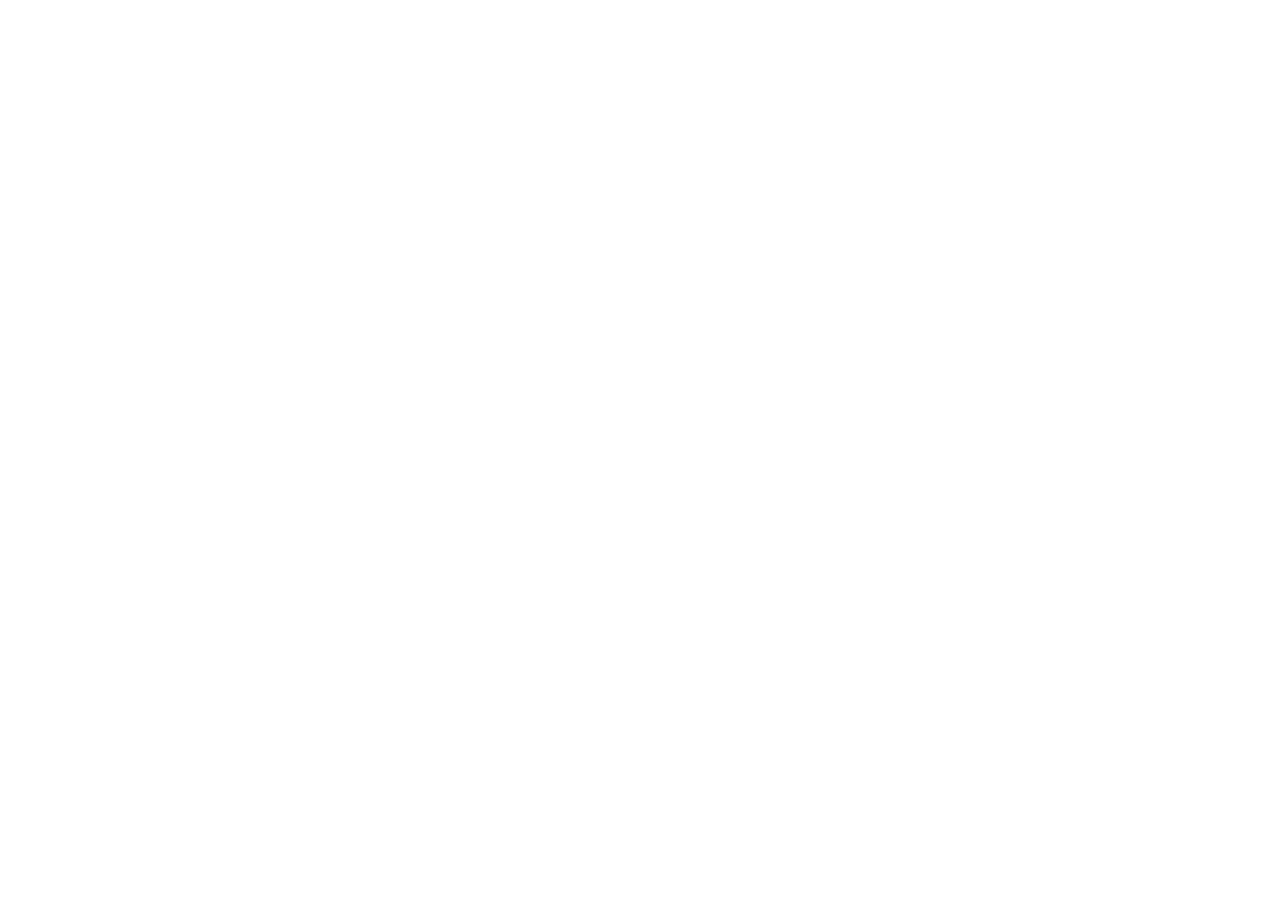
==== golem/screen/index.html @ 51def7ee "GOLEM-014: Serve the screen from the package: GET / and /screen/… GET (and HEAD) / answers golem/scr" ====
<!doctype html>
<html lang="en">
<head>
  <meta charset="utf-8">
  <meta name="viewport" content="width=device-width, initial-scale=1">
  <title>Golem</title>
</head>
<body>
  <script src="/screen/screen.js"></script>
</body>
</html>
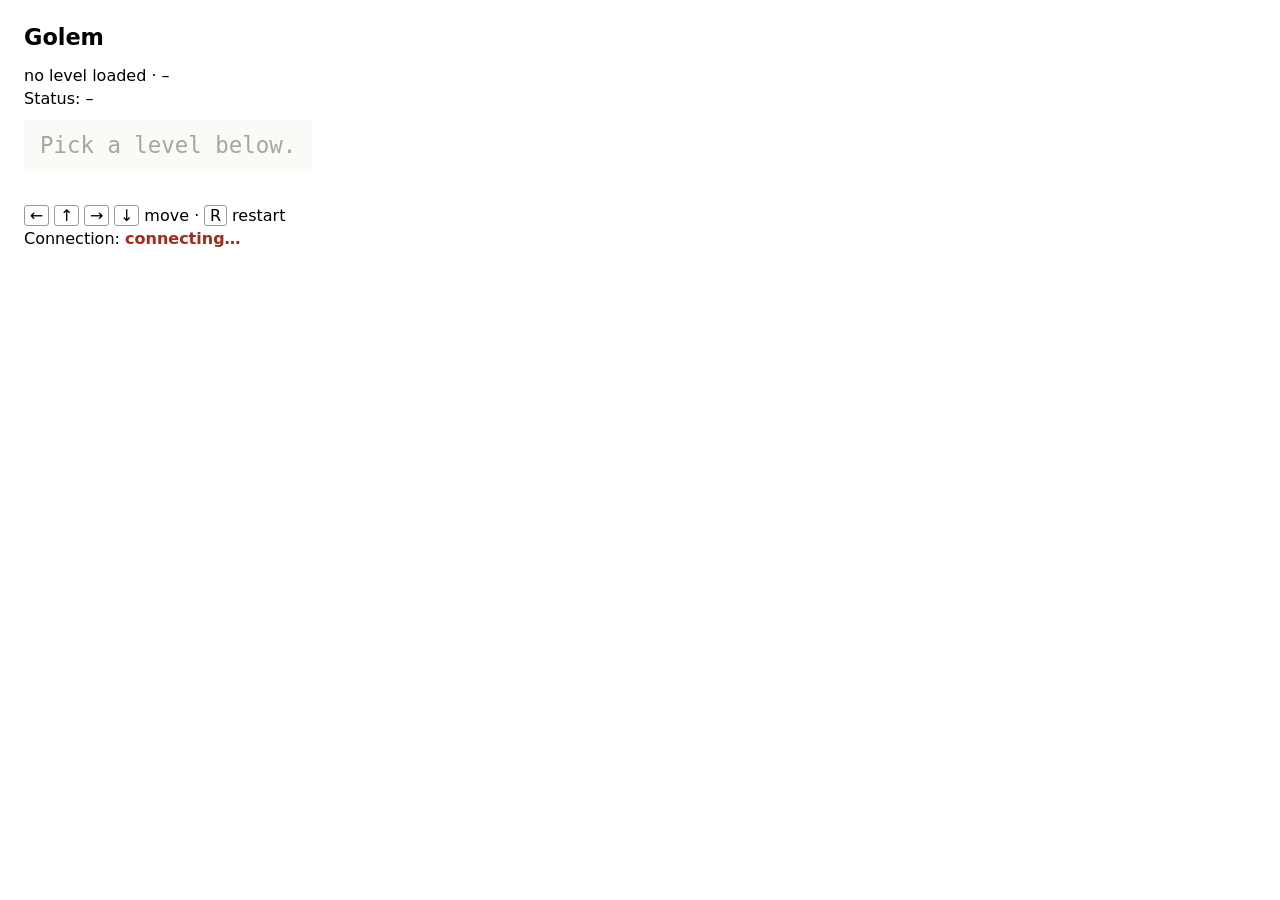
==== commit 657ca4a8: "GOLEM-015: The text page: map, status, level buttons, keys and reconnect index.html and screen.js dr" ====
--- a/golem/screen/index.html
+++ b/golem/screen/index.html
@@ -4,8 +4,37 @@
   <meta charset="utf-8">
   <meta name="viewport" content="width=device-width, initial-scale=1">
   <title>Golem</title>
+  <style>
+    body { font-family: system-ui, sans-serif; margin: 1.5rem; max-width: 60rem; }
+    h1 { font-size: 1.4rem; margin: 0 0 1rem; }
+    #board { font-family: ui-monospace, Menlo, monospace; font-size: 1.4rem; line-height: 1.2;
+             background: #f4f1ea; padding: 0.75rem 1rem; display: inline-block; min-width: 12rem;
+             margin: 0.5rem 0; }
+    .offline #board { opacity: 0.35; }
+    .line { margin: 0.25rem 0; }
+    #status.solved { color: #1d6b2f; font-weight: bold; }
+    #status.lost { color: #a52a1a; font-weight: bold; }
+    #error { color: #a52a1a; min-height: 1.2em; }
+    #connection { color: #666; }
+    .offline #connection { color: #a52a1a; font-weight: bold; }
+    .tier { margin: 0.5rem 0; }
+    .tier h2 { font-size: 1rem; margin: 0 0 0.25rem; }
+    #levels button { margin: 0 0.25rem 0.25rem 0; font: inherit; }
+    #levels button[aria-current="true"] { font-weight: bold; outline: 2px solid #333; }
+    kbd { border: 1px solid #999; border-radius: 3px; padding: 0 0.3rem; font-family: inherit; }
+  </style>
 </head>
-<body>
+<body class="offline">
+  <h1>Golem</h1>
+  <div class="line"><span id="level">no level loaded</span> · <span id="steps">–</span></div>
+  <div class="line">Status: <span id="status">–</span></div>
+  <pre id="board">Pick a level below.</pre>
+  <div id="error" class="line" role="alert"></div>
+  <div class="line">
+    <kbd>←</kbd> <kbd>↑</kbd> <kbd>→</kbd> <kbd>↓</kbd> move · <kbd>R</kbd> restart
+  </div>
+  <div class="line">Connection: <span id="connection">connecting…</span></div>
+  <section id="levels" aria-label="Training levels"></section>
   <script src="/screen/screen.js"></script>
 </body>
 </html>
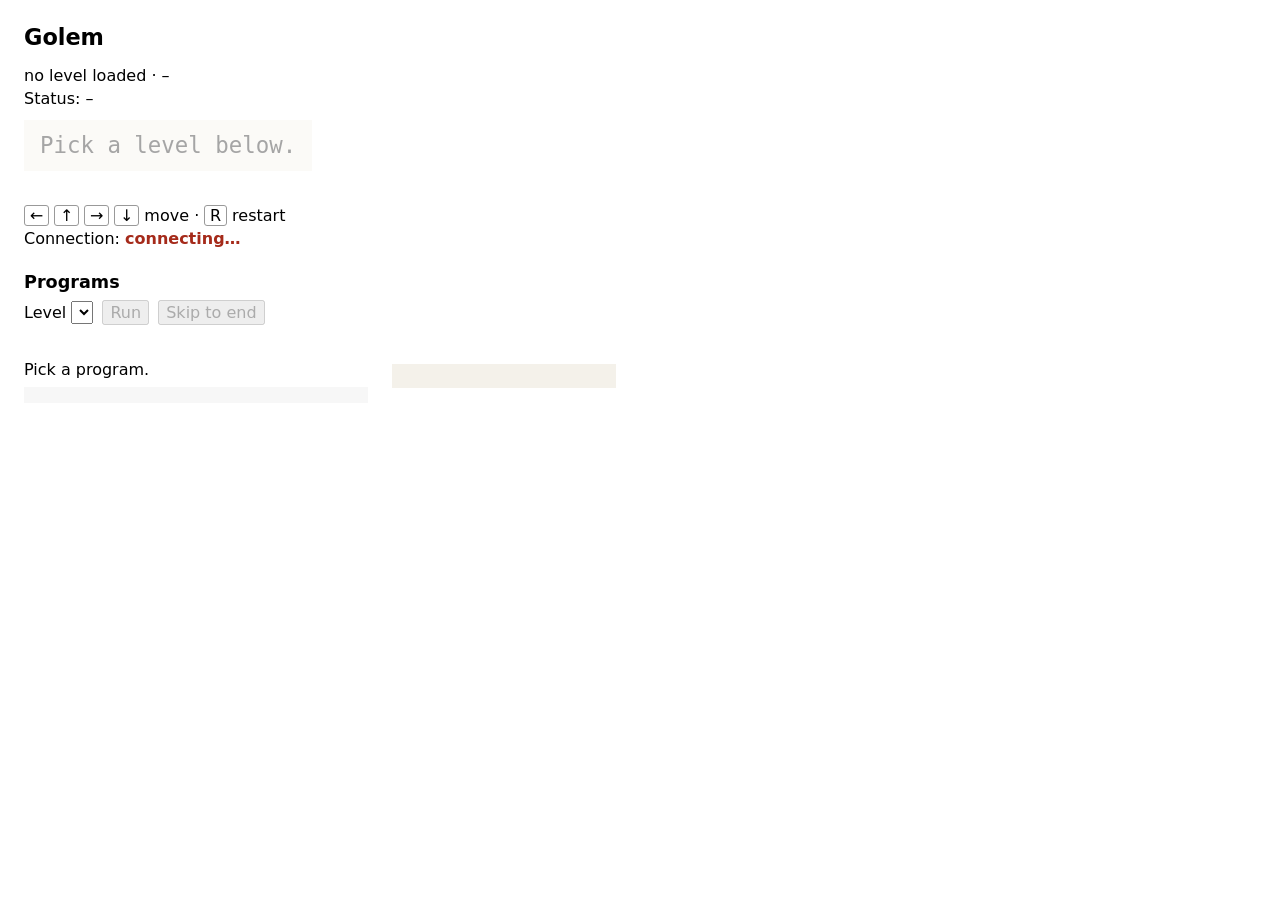
==== commit 3da6e1a1: "GOLEM-025: The programs panel on the text page: code, Run and the playback The text page gains a Pro" ====
--- a/golem/screen/index.html
+++ b/golem/screen/index.html
@@ -5,36 +5,65 @@
   <meta name="viewport" content="width=device-width, initial-scale=1">
   <title>Golem</title>
   <style>
-    body { font-family: system-ui, sans-serif; margin: 1.5rem; max-width: 60rem; }
+    body { font-family: system-ui, sans-serif; margin: 1.5rem; max-width: 72rem; }
     h1 { font-size: 1.4rem; margin: 0 0 1rem; }
-    #board { font-family: ui-monospace, Menlo, monospace; font-size: 1.4rem; line-height: 1.2;
-             background: #f4f1ea; padding: 0.75rem 1rem; display: inline-block; min-width: 12rem;
-             margin: 0.5rem 0; }
+    h2 { font-size: 1.1rem; margin: 1.5rem 0 0.5rem; }
+    pre.board { font-family: ui-monospace, Menlo, monospace; font-size: 1.4rem; line-height: 1.2;
+                background: #f4f1ea; padding: 0.75rem 1rem; display: inline-block; min-width: 12rem;
+                margin: 0.5rem 0; }
     .offline #board { opacity: 0.35; }
     .line { margin: 0.25rem 0; }
-    #status.solved { color: #1d6b2f; font-weight: bold; }
-    #status.lost { color: #a52a1a; font-weight: bold; }
-    #error { color: #a52a1a; min-height: 1.2em; }
+    .solved { color: #1d6b2f; font-weight: bold; }
+    .lost, .failed { color: #a52a1a; font-weight: bold; }
+    .error { color: #a52a1a; min-height: 1.2em; }
     #connection { color: #666; }
     .offline #connection { color: #a52a1a; font-weight: bold; }
     .tier { margin: 0.5rem 0; }
-    .tier h2 { font-size: 1rem; margin: 0 0 0.25rem; }
-    #levels button { margin: 0 0.25rem 0.25rem 0; font: inherit; }
-    #levels button[aria-current="true"] { font-weight: bold; outline: 2px solid #333; }
+    .tier h3 { font-size: 1rem; margin: 0 0 0.25rem; }
+    button, select { margin: 0 0.25rem 0.25rem 0; font: inherit; }
+    button[aria-current="true"] { font-weight: bold; outline: 2px solid #333; }
     kbd { border: 1px solid #999; border-radius: 3px; padding: 0 0.3rem; font-family: inherit; }
+    #program-list button { display: block; text-align: left; }
+    .program-description { color: #555; }
+    .columns { display: flex; flex-wrap: wrap; gap: 1.5rem; align-items: flex-start; }
+    #program-code { font-family: ui-monospace, Menlo, monospace; font-size: 0.85rem;
+                    background: #f7f7f7; padding: 0.5rem 0.75rem; margin: 0.5rem 0; max-height: 32rem;
+                    overflow: auto; min-width: 20rem; }
   </style>
 </head>
 <body class="offline">
   <h1>Golem</h1>
   <div class="line"><span id="level">no level loaded</span> · <span id="steps">–</span></div>
   <div class="line">Status: <span id="status">–</span></div>
-  <pre id="board">Pick a level below.</pre>
-  <div id="error" class="line" role="alert"></div>
+  <pre id="board" class="board">Pick a level below.</pre>
+  <div id="error" class="line error" role="alert"></div>
   <div class="line">
     <kbd>←</kbd> <kbd>↑</kbd> <kbd>→</kbd> <kbd>↓</kbd> move · <kbd>R</kbd> restart
   </div>
   <div class="line">Connection: <span id="connection">connecting…</span></div>
   <section id="levels" aria-label="Training levels"></section>
+
+  <section id="programs" aria-label="Programs">
+    <h2>Programs</h2>
+    <div id="program-list"></div>
+    <div class="line">
+      <label>Level <select id="run-level"></select></label>
+      <button type="button" id="run-button" disabled>Run</button>
+      <button type="button" id="skip-button" disabled>Skip to end</button>
+    </div>
+    <div id="program-error" class="line error" role="alert"></div>
+    <div class="columns">
+      <div>
+        <div class="line" id="program-name">Pick a program.</div>
+        <pre id="program-code"></pre>
+      </div>
+      <div>
+        <pre id="run-board" class="board"></pre>
+        <div id="run-step" class="line"></div>
+        <div id="run-report" class="line"></div>
+      </div>
+    </div>
+  </section>
   <script src="/screen/screen.js"></script>
 </body>
 </html>
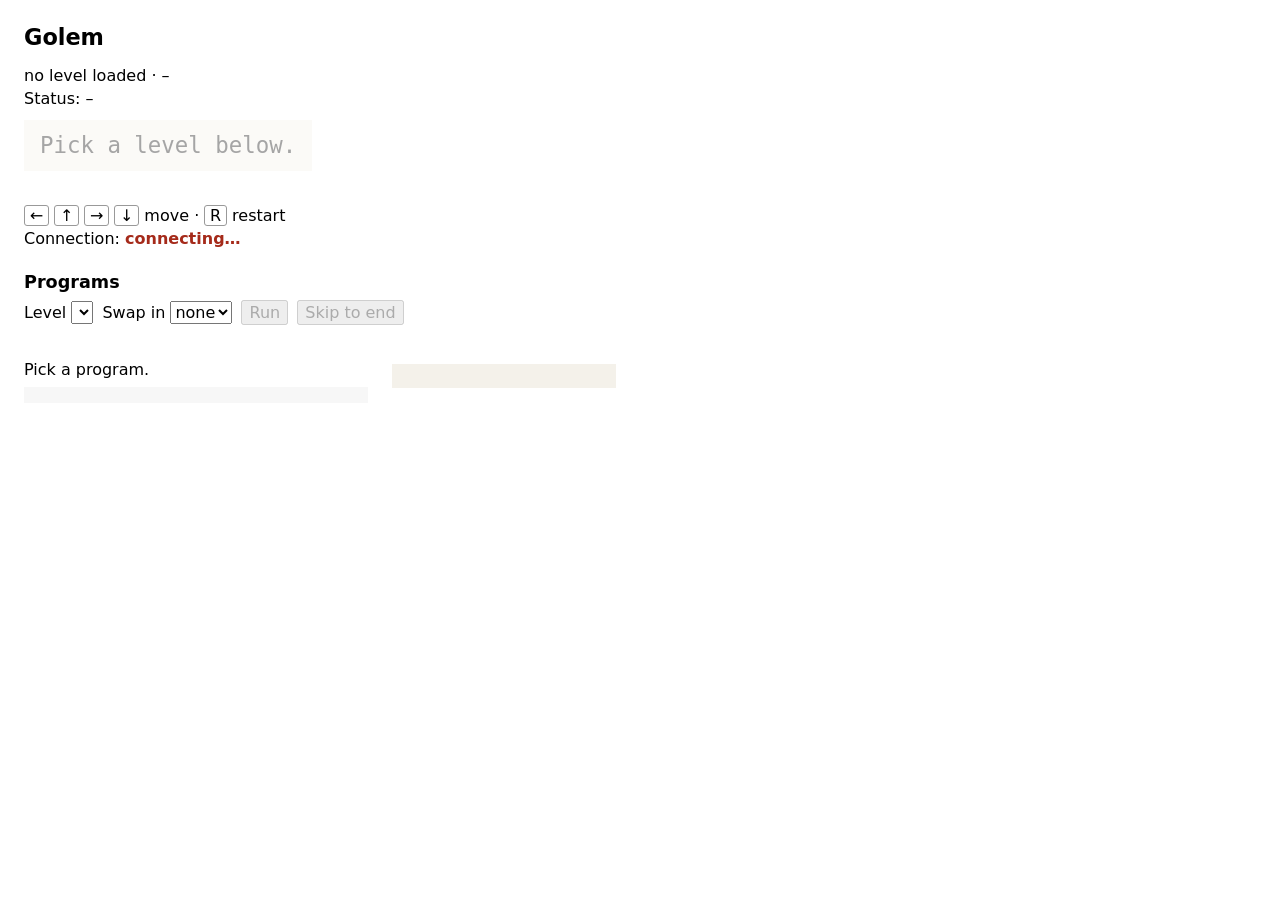
==== commit 50918511: "GOLEM-033: The swap on the programs panel: "Swap in", the swap in the playback, the versions in the " ====
--- a/golem/screen/index.html
+++ b/golem/screen/index.html
@@ -48,6 +48,7 @@
     <div id="program-list"></div>
     <div class="line">
       <label>Level <select id="run-level"></select></label>
+      <label>Swap in <select id="swap-program"><option value="">none</option></select></label>
       <button type="button" id="run-button" disabled>Run</button>
       <button type="button" id="skip-button" disabled>Skip to end</button>
     </div>
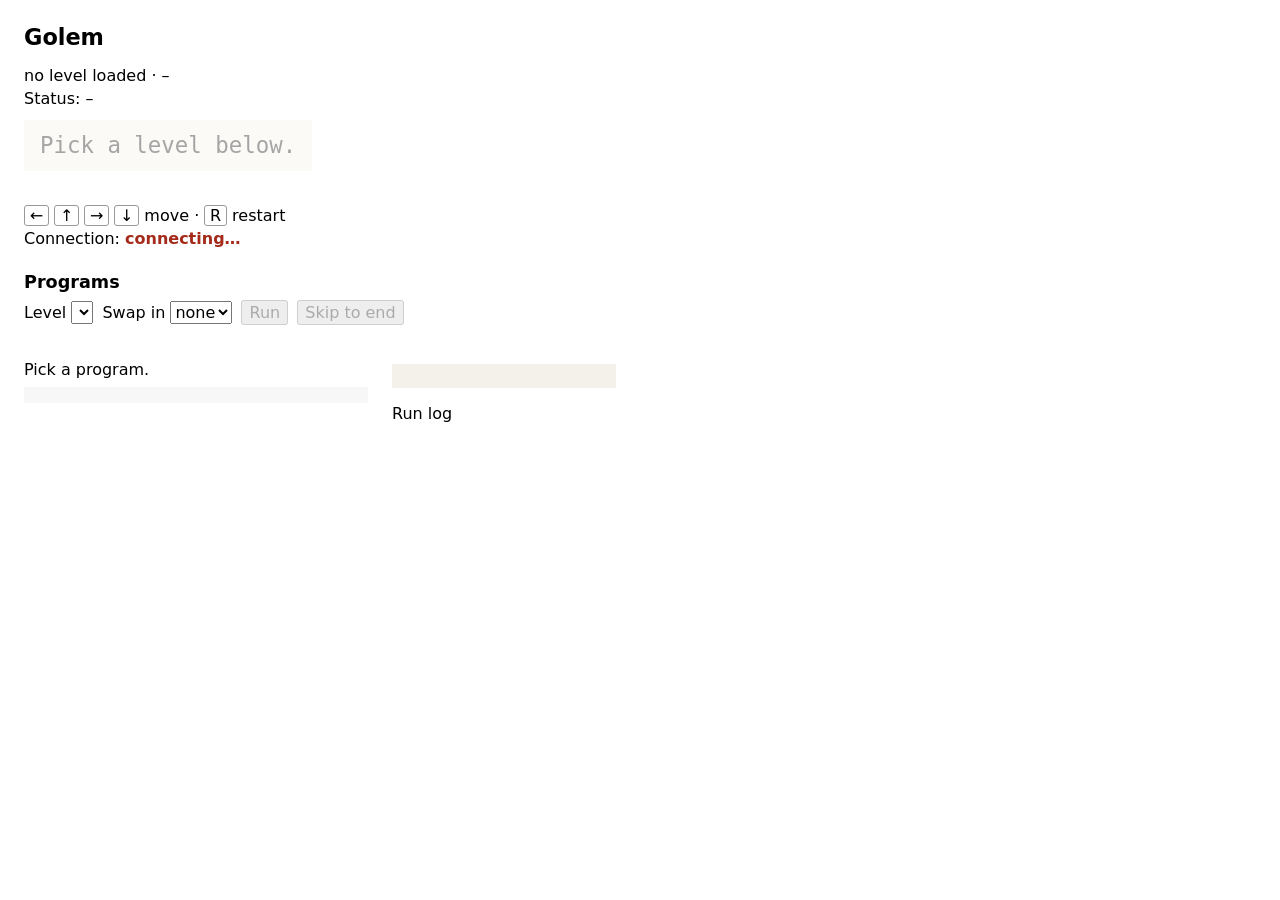
==== commit df572189: "fix(screen): a run log that keeps the swap in view (owner test) The owner asked to see the swap log:" ====
--- a/golem/screen/index.html
+++ b/golem/screen/index.html
@@ -26,6 +26,8 @@
     #program-list button { display: block; text-align: left; }
     .program-description { color: #555; }
     .columns { display: flex; flex-wrap: wrap; gap: 1.5rem; align-items: flex-start; }
+    #run-log { font-family: ui-monospace, Menlo, monospace; font-size: 0.85rem; margin: 0.25rem 0;
+               white-space: pre-wrap; }
     #program-code { font-family: ui-monospace, Menlo, monospace; font-size: 0.85rem;
                     background: #f7f7f7; padding: 0.5rem 0.75rem; margin: 0.5rem 0; max-height: 32rem;
                     overflow: auto; min-width: 20rem; }
@@ -62,6 +64,8 @@
         <pre id="run-board" class="board"></pre>
         <div id="run-step" class="line"></div>
         <div id="run-report" class="line"></div>
+        <div class="line">Run log</div>
+        <pre id="run-log"></pre>
       </div>
     </div>
   </section>
